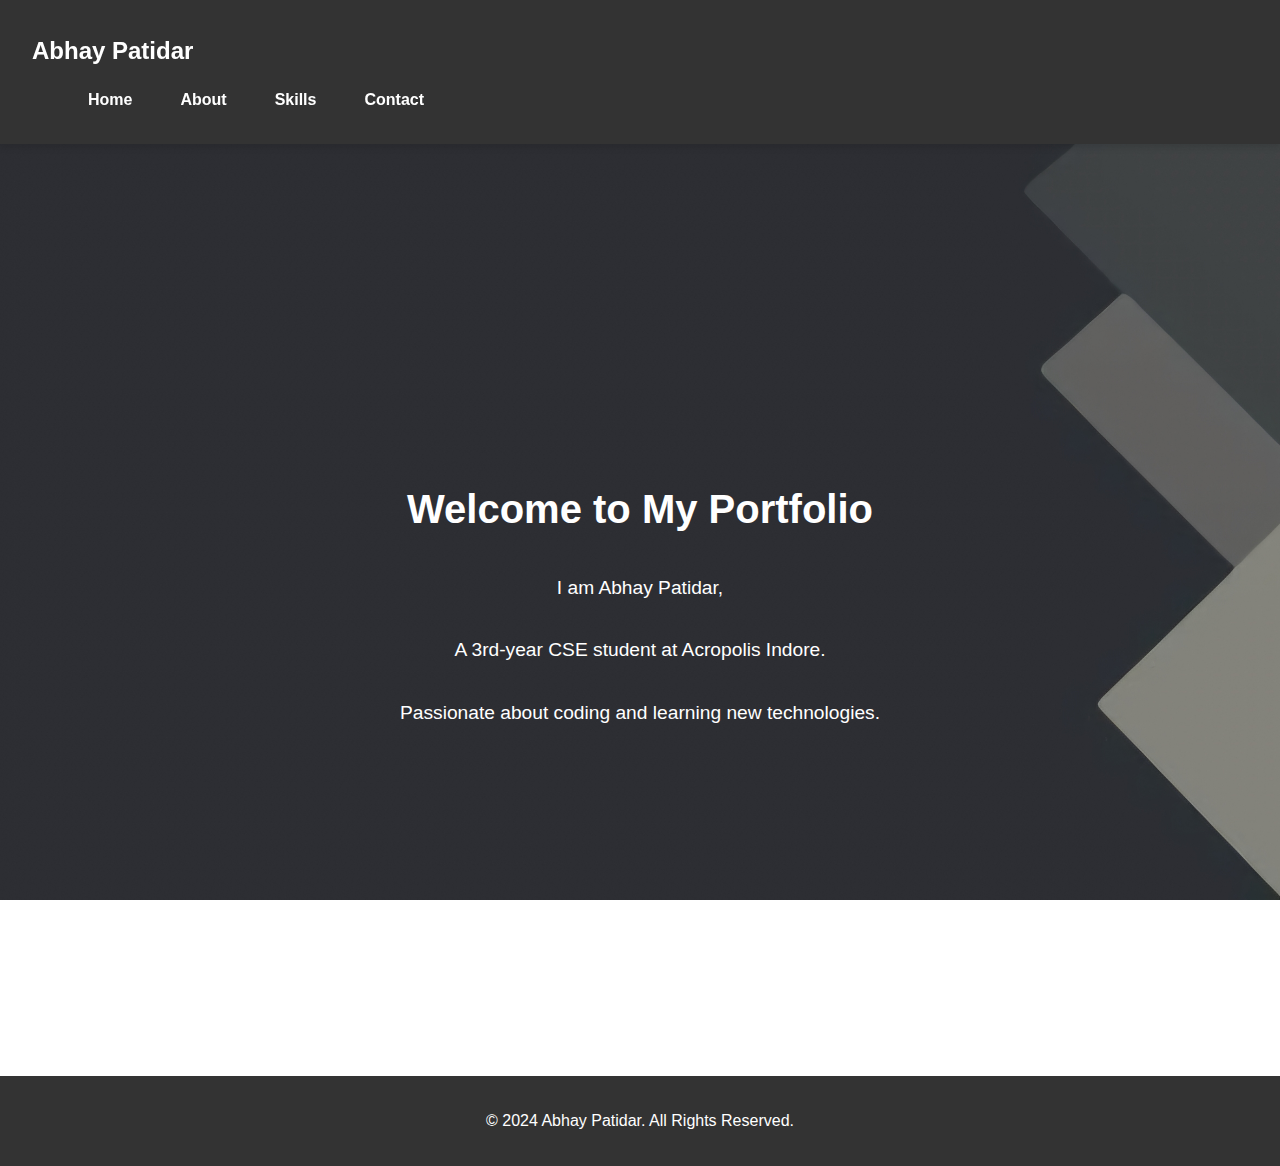
==== index.html @ 9eab5269 "first commit" ====
<!DOCTYPE html>
<html lang="en">
<head>
  <meta charset="UTF-8">
  <meta name="viewport" content="width=device-width, initial-scale=1.0">
  <title>Abhay's Portfolio</title>
  <link rel="stylesheet" href="styles.css">
</head>
<body>
  <header>
    <span class="menu-toggle">☰</span>
    <nav>
      <h1>Abhay Patidar</h1>
      <ul class="nav-links">
        <li><a href="index.html">Home</a></li>
        <li><a href="about.html">About</a></li>
        <li><a href="skills.html">Skills</a></li>
        <li><a href="contact.html">Contact</a></li>
      </ul>
    </nav>
  </header>

  <section class="hero">
    <h2>Welcome to My Portfolio</h2>
    <p>I am Abhay Patidar,</p>
    <p> A 3rd-year CSE student at Acropolis Indore.</p>
    <p>Passionate about coding and learning new technologies.</p>
  </section>

  <footer>
    <p>© 2024 Abhay Patidar. All Rights Reserved.</p>
  </footer>
</body>
</html>
---- styles.css ----
/* Global Styles */
body {
    font-family: 'Arial', sans-serif;
    margin: 0;
    padding: 0;
    box-sizing: border-box;
    line-height: 1.6;
    scroll-behavior: smooth;
    
   
    background-image: url('bgimage.jpeg');
    background-repeat: no-repeat;
    background-size: cover;
    background-position: center;
    background-attachment: fixed;
    

  }
  
  header {
    background: #333;
    color: #fff;
    padding: 1rem 2rem;
    display: flex;
    justify-content: space-between;
    align-items: center;
    position: sticky;
    top: 0;
    z-index: 1000;
    box-shadow: 0 4px 6px rgba(0, 0, 0, 0.1);
  }
  
  header h1 {
    font-size: 1.5rem;
  }
  
  .nav-links {
    list-style: none;
    display: flex;
    gap: 1rem;
  }
  
  .nav-links a {
    text-decoration: none;
    color: #fff;
    font-weight: bold;
    padding: 0.5rem 1rem;
    border-radius: 5px;
  }
  
  .nav-links a:hover,
  .nav-links a.active {
    background: #00bcd4;
    color: #fff;
  }
  
  /* Hero Section */
  .hero {
    /* background: url('https://via.placeholder.com/1500x500') no-repeat center center/cover; */
    color: #fff;
    height: 100vh;
    display: flex;
    flex-direction: column;
    justify-content: center;
    align-items: center;
    text-align: center;
    padding: 0 2rem;
  }
  
  .hero h2 {
    font-size: 2.5rem;
    margin-bottom: 1rem;
  }
  
  .hero p {
    margin: 1rem 0;
    font-size: 1.2rem;
  }
  
  .hero a {
    text-decoration: none;
    background: #00bcd4;
    color: #fff;
    padding: 0.75rem 1.5rem;
    border-radius: 5px;
  }
  
  .hero a:hover {
    background: #008ba3;
  }
  
  /* Sections */
  section {
    padding: 4rem 2rem;
    text-align: center;
  }
  
  section h2 {
    font-size: 2rem;
    margin-bottom: 2rem;
  }
  
  .about p,
  .skills ul,
  .contact form {
    max-width: 600px;
    margin: 0 auto;
  }
  
  /* Table for Percentages */
  table {
    margin: 2rem auto;
    border-collapse: collapse;
    width: 80%;
    max-width: 600px;
  }
  
  table, th, td {
    border: 1px solid #ccc;
  }
  
  td{
    padding: 0.75rem;
    text-align: center;
    color: aliceblue;
  }
  
  th {
    padding: 0.75rem;
    text-align: center;
    background-color: #f4f4f4;
  }
  
  /* Contact Form */
  .contact form input,
  .contact form textarea,
  .contact form button {
    width: 100%;
    padding: 0.75rem;
    margin: 0.5rem 0;
    border: 1px solid #ccc;
    border-radius: 5px;
  }
  
  .contact form button {
    background: #00bcd4;
    color: #fff;
    cursor: pointer;
  }
  
  .contact form button:hover {
    background: #008ba3;
  }
  
  /* Footer */
  footer {
    text-align: center;
    padding: 1rem;
    background: #333;
    color: #fff;
    margin-top: 2rem;
  }
  
  /* Responsive Design */
  @media (max-width: 768px) {
    .nav-links {
      display: none;
      flex-direction: column;
      gap: 0.5rem;
      background: #333;
      position: absolute;
      top: 60px;
      right: 20px;
      border-radius: 5px;
      padding: 1rem;
    }
  
    .nav-links.show {
      display: flex;
    }
  
    .menu-toggle {
      display: block;
      font-size: 1.5rem;
      cursor: pointer;
      color: #fff;
    }
  }
  
  .menu-toggle {
    display: none;
  }
  li{
    list-style: none;
  }
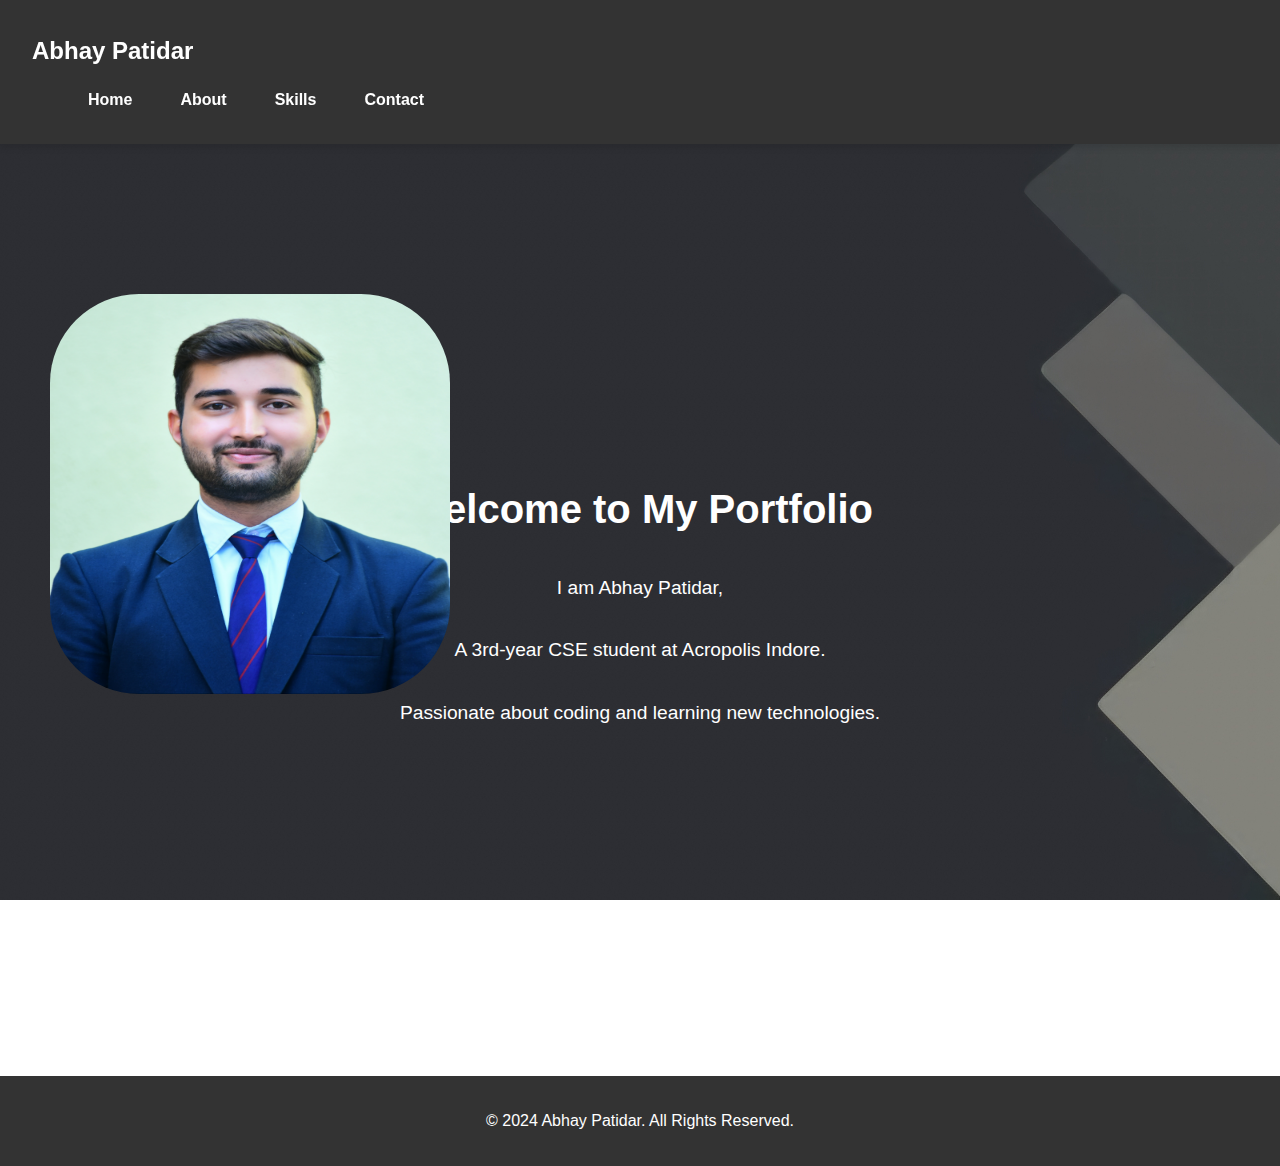
==== commit cc5b395c: "profile pic add" ====
--- a/index.html
+++ b/index.html
@@ -20,6 +20,9 @@
     </nav>
   </header>
 
+  <img src="profpic.cpp.JPG" alt="Not available" class="myimg">
+
+
   <section class="hero">
     <h2>Welcome to My Portfolio</h2>
     <p>I am Abhay Patidar,</p>
--- a/styles.css
+++ b/styles.css
@@ -192,4 +192,14 @@
   }
   li{
     list-style: none;
+  }
+
+  .myimg{
+    height: 400px;
+    width: 400px;
+    position: fixed;
+    border-radius: 10ch;
+    margin: 50px;
+    margin-top: 150px;
+    /* margin-right: 150px; */
   }